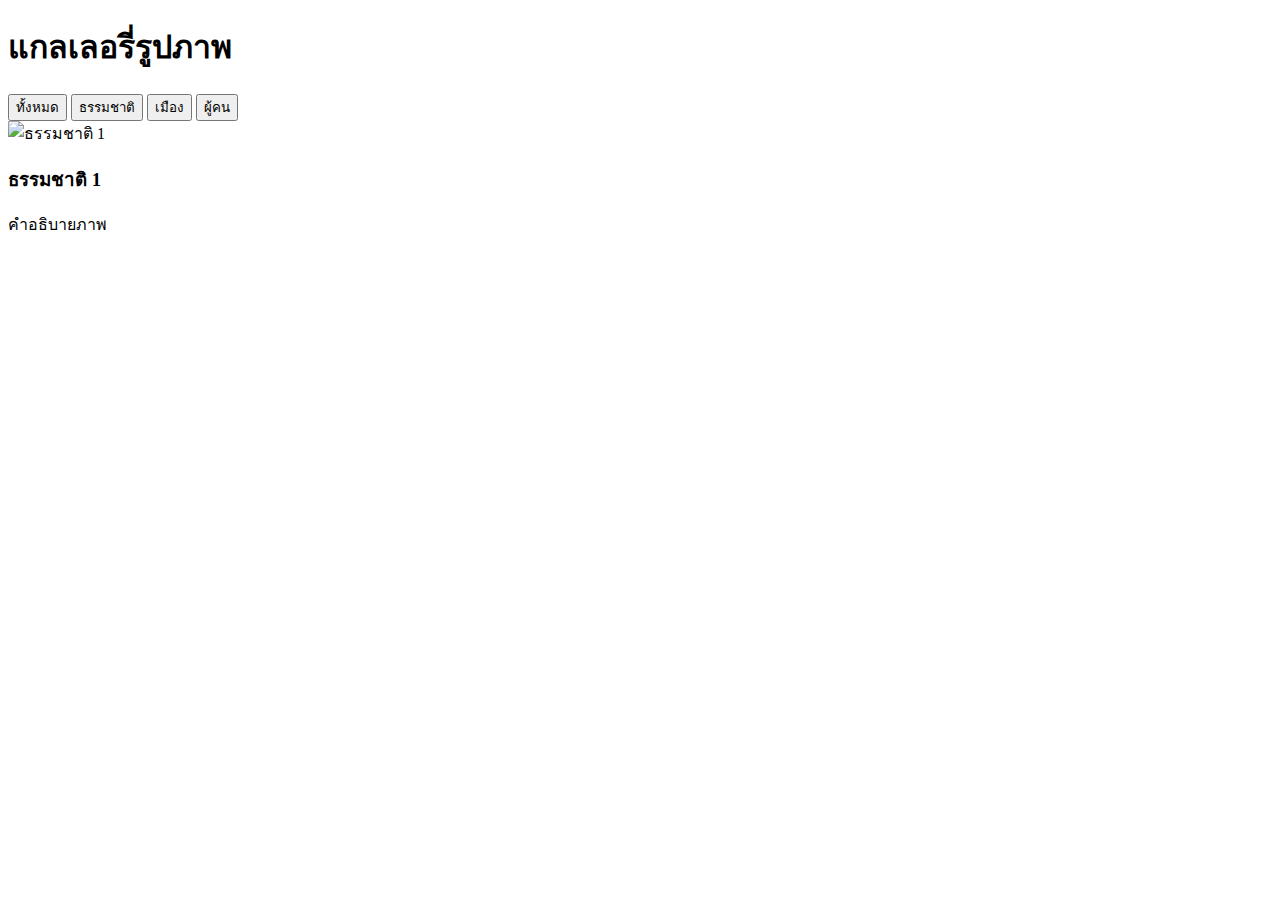
==== gallery.html @ a3b985fe "สร้างโครงสร้าง HTML สำหรับ แกลเลรี่" ====
<!-- gallery.html -->
<!DOCTYPE html>
<html lang="th">
<head>
    <meta charset="UTF-8">
    <meta name="viewport" content="width=device-width, initial-scale=1.0">
    <title>แกลเลอรี่รูปภาพ</title>
    <link rel="stylesheet" href="css/styles-gallery.css">
</head>
<body>
    <header class="header">
        <h1>แกลเลอรี่รูปภาพ</h1>
        <nav class="filters">
            <button class="filter-btn active" data-filter="all">ทั้งหมด</button>
            <button class="filter-btn" data-filter="nature">ธรรมชาติ</button>
            <button class="filter-btn" data-filter="city">เมือง</button>
            <button class="filter-btn" data-filter="people">ผู้คน</button>
        </nav>
    </header>
    <main class="gallery">
        <div class="gallery-item nature">
            <img src="https://images.unsplash.com/photo-1506905925346-21bda4d32df4" alt="ธรรมชาติ 1">
            <div class="overlay">
                <h3>ธรรมชาติ 1</h3>
                <p>คําอธิบายภาพ</p>
            </div>
        </div>
        <!-- เพิ่มรูปภาพอื่นๆ ในลักษณะเดียวกัน -->
    </main>
</body>
</html>
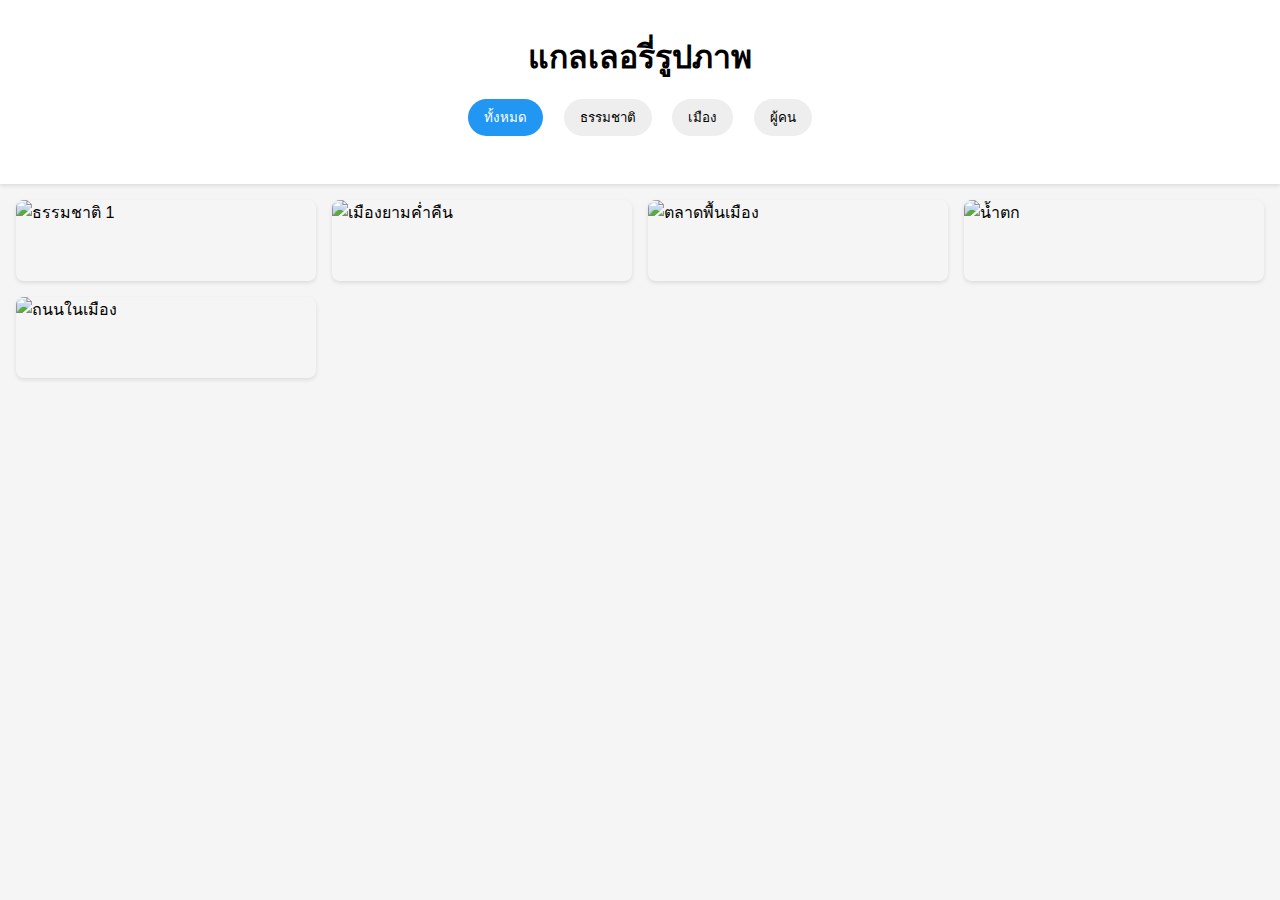
==== commit 43622424: "เพิ่มรูปภาพ และ  Lazy Loading" ====
--- a/gallery.html
+++ b/gallery.html
@@ -26,6 +26,51 @@
             </div>
         </div>
         <!-- เพิ่มรูปภาพอื่นๆ ในลักษณะเดียวกัน -->
+        <div class="gallery-item city">
+            <img 
+                src="https://images.unsplash.com/photo-1449824913935-59a10b8d2000" 
+                alt="เมืองยามคํ่าคืน"
+            />
+            <div class="overlay">
+                <h3>เมืองยามคํ่าคืน</h3>
+                <p>แสงไฟระยิบระยับในเมืองใหญ่</p>
+            </div>
+        </div>
+
+        <div class="gallery-item people">
+            <img
+                src="https://images.unsplash.com/photo-1517457373958-b7bdd4587205"
+                alt="ตลาดพื้นเมือง"
+            />
+            <div class="overlay">
+                <h3>ตลาดพื้นเมือง</h3>
+                <p>วิถีชวิตในตลาดท ้องถิ่น ี </p>
+            </div>
+        </div>
+
+
+        <div class="gallery-item nature">
+            <img
+                src="https://images.unsplash.com/photo-1432405972618-c60b0225b8f9"
+                alt="นํ้าตก"
+            />
+            <div class="overlay">
+                <h3>นํ้าตก</h3>
+                <p>นํ้าตกท่ามกลางธรรมชาติ</p>
+            </div>
+        </div>
+
+
+        <div class="gallery-item city">
+            <img
+                src="https://images.unsplash.com/photo-1444723121867-7a241cacace9"
+                alt="ถนนในเมือง"
+            />
+            <div class="overlay">
+                <h3>ถนนในเมือง</h3>
+                <p>การจราจรและชวิตในเมือง ี </p>
+            </div>
+        </div>
     </main>
 </body>
 </html>--- a/css/styles-gallery.css
+++ b/css/styles-gallery.css
@@ -0,0 +1,84 @@
+/* styles-gallery.css */
+* {
+    margin: 0;
+    padding: 0;
+    box-sizing: border-box;
+}
+body {
+    font-family: -apple-system, BlinkMacSystemFont, 'Segoe UI', Roboto, sans-serif;
+    line-height: 1.6;
+    background: #f5f5f5;
+}
+.header {
+    text-align: center;
+    padding: 2rem;
+    background: white;
+    box-shadow: 0 2px 4px rgba(0,0,0,0.1);
+}
+.filters {
+    margin: 1rem 0;
+}
+.filter-btn {
+    padding: 0.5rem 1rem;
+    margin: 0 0.5rem;
+    border: none;
+    border-radius: 25px;
+    background: #eee;
+    cursor: pointer;
+    transition: all 0.3s ease;
+}
+.filter-btn.active {
+    background: #2196F3;
+    color: white;
+}
+.gallery {
+    display: grid;
+    grid-template-columns: repeat(auto-fill, minmax(300px, 1fr));
+    gap: 1rem;
+    padding: 1rem;
+}
+.gallery-item {
+    position: relative;
+    overflow: hidden;
+    border-radius: 8px;
+    box-shadow: 0 2px 4px rgba(0,0,0,0.1);
+}
+.gallery-item img {
+    width: 100%;
+    height: 100%;
+    object-fit: cover;
+    display: block;
+}
+
+/* สําหรับแท็บเล็ต */
+@media (max-width: 768px) {
+    .gallery {
+        grid-template-columns: repeat(2, 1fr);
+    }
+   
+    .filters {
+        display: flex;
+        flex-wrap: wrap;
+        justify-content: center;
+        gap: 0.5rem;
+    }
+   
+    .filter-btn {
+        flex: 0 1 calc(50% - 1rem);
+    }
+}
+
+/* สําหรับมือถือ */
+@media (max-width: 480px) {
+    .gallery {
+        grid-template-columns: 1fr;
+    }
+   
+    .filter-btn {
+        flex: 1 1 100%;
+    }
+   
+    .header h1 {
+        font-size: 1.5rem;
+    }
+}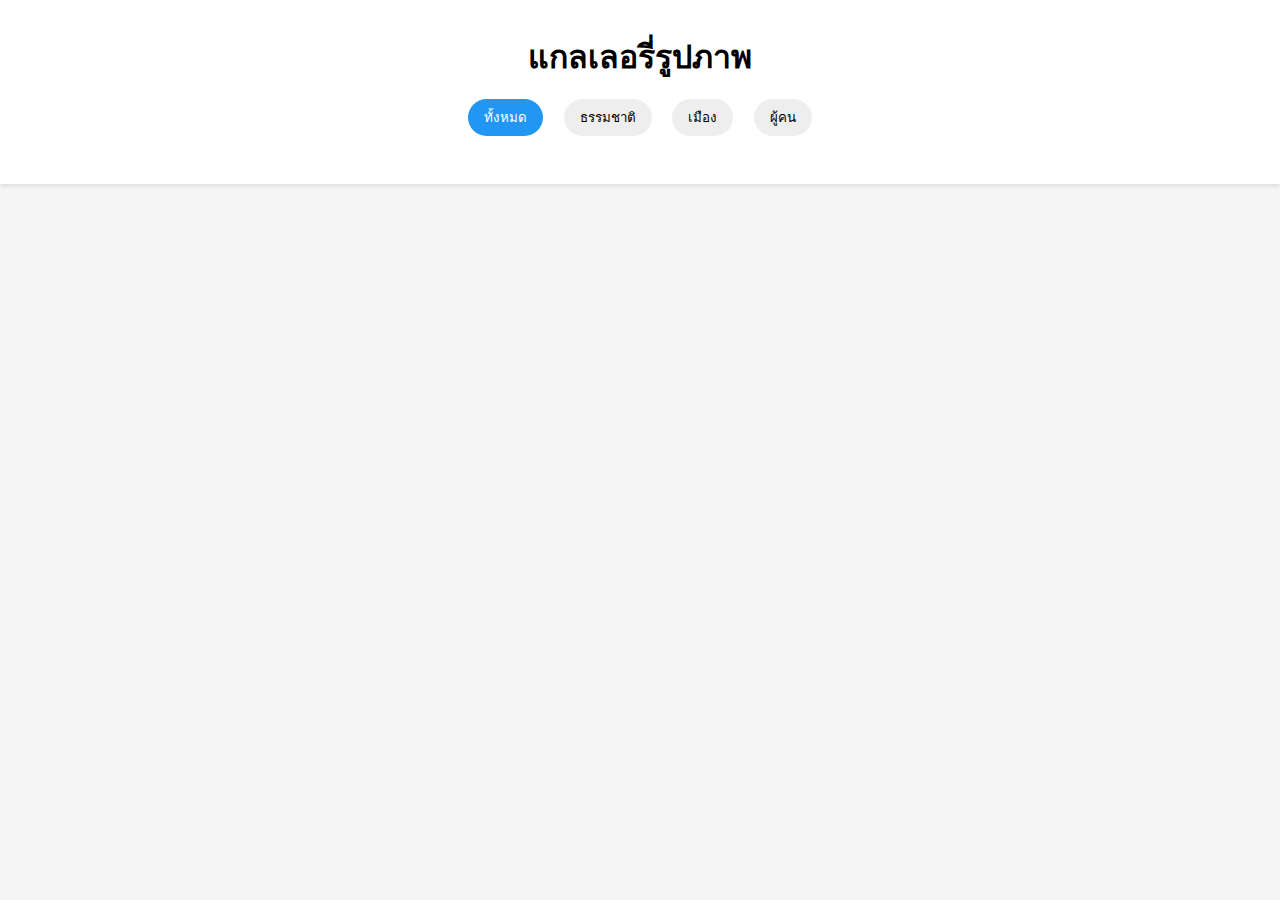
==== commit fa3f6c99: "เชื่อมต่อ   JavaScript" ====
--- a/gallery.html
+++ b/gallery.html
@@ -72,5 +72,6 @@
             </div>
         </div>
     </main>
+<script src="js/script.js"></script>
 </body>
 </html>--- a/css/styles-gallery.css
+++ b/css/styles-gallery.css
@@ -81,4 +81,33 @@
     .header h1 {
         font-size: 1.5rem;
     }
-}+}
+
+/* เพิ่มใน styles.css */
+.overlay {
+    position: absolute;
+    bottom: 0;
+    left: 0;
+    right: 0;
+    background: rgba(0,0,0,0.7);
+    color: white;
+    padding: 1rem;
+    transform: translateY(100%);
+    transition: transform 0.3s ease;
+}
+.gallery-item:hover .overlay {
+    transform: translateY(0);
+}
+
+@keyframes fadeIn {
+    from { opacity: 0; }
+    to { opacity: 1; }
+}
+.gallery-item {
+    opacity: 0;
+    animation: fadeIn 0.5s ease-out forwards;
+}
+.gallery-item:nth-child(1) { animation-delay: 0.1s; }
+.gallery-item:nth-child(2) { animation-delay: 0.2s; }
+.gallery-item:nth-child(3) { animation-delay: 0.3s; }
+/* และอื่นๆ */